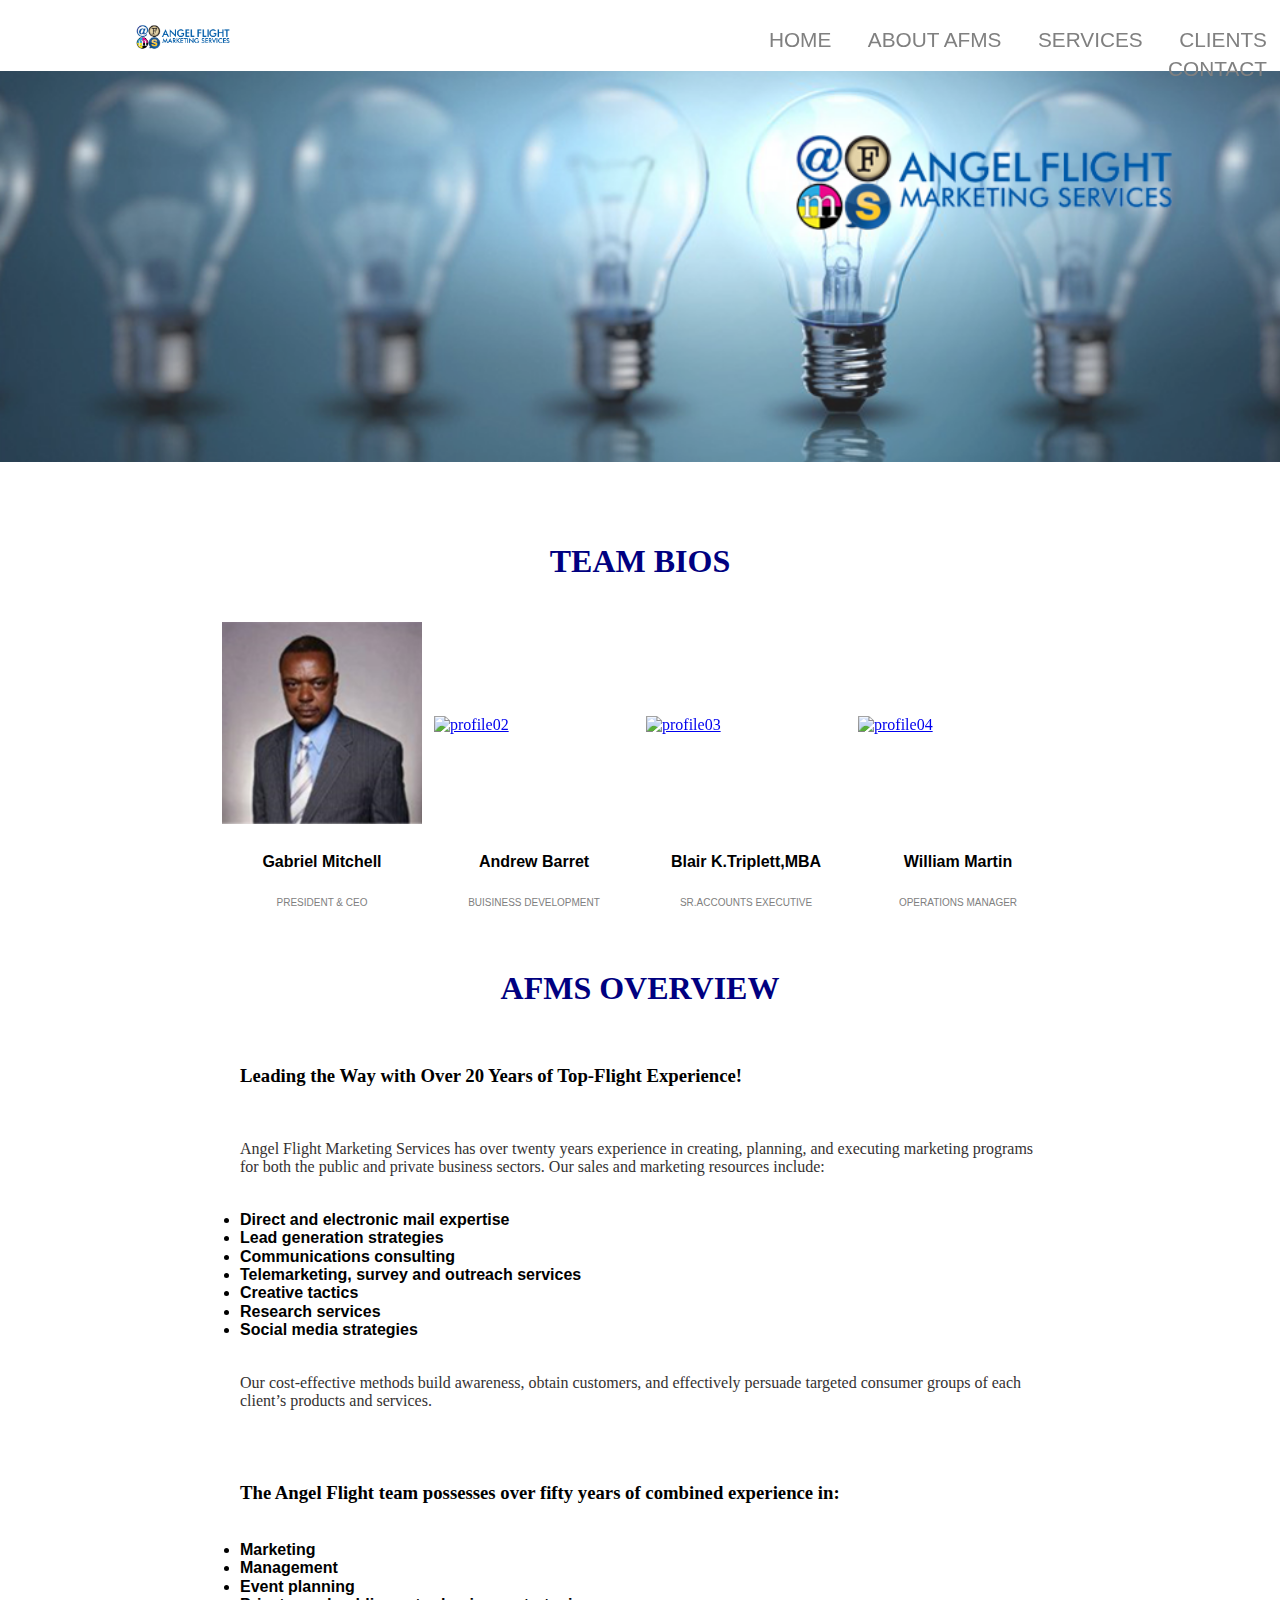
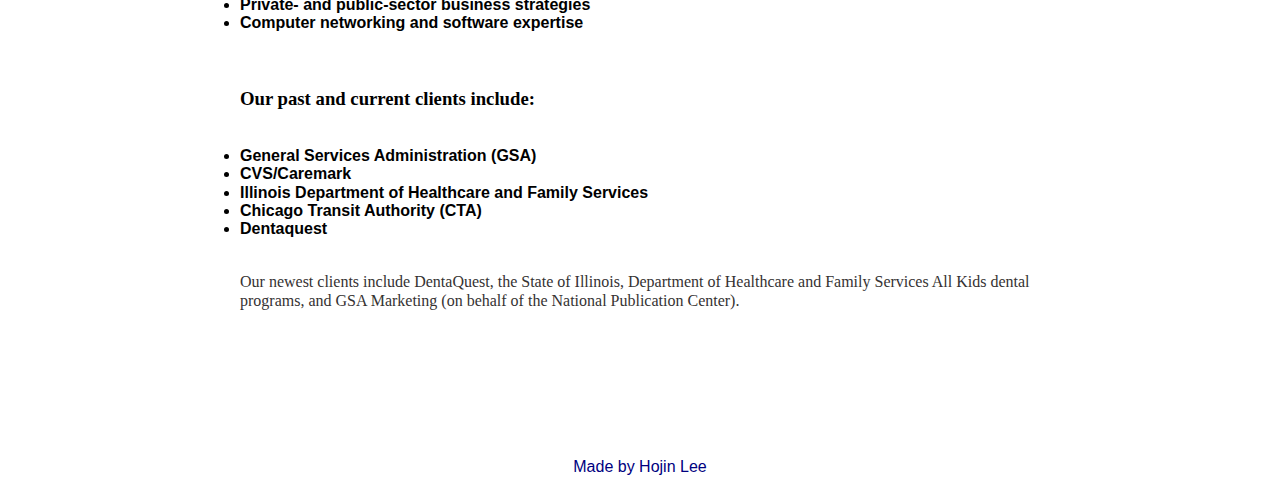
==== aboutafms.html @ d44cc11c "Update aboutafms.html" ====
<!DOCTYPE html>
<html lang="en" dir="ltr">
  <head>
    <meta charset="utf-8">
    <link rel="stylesheet" href="style/style.css">
    <link rel="stylesheet" href="style/normalize.css">
    <title>Angel Flight Marketing Services</title>
  </head>
  <body>
    <nav>
      <ul>
        <li><a href="index.html"><img src="image/AFMS_Final_Line_RGB.jpg" alt="company logo" class="logo"></a></li>
        <li class="nav-item"><a href="index.html">HOME</a></li>
        <li class="nav-item"><a href="aboutafms.html">ABOUT AFMS</a></li>
        <li class="nav-item"><a href="services.html">SERVICES</a></li>
        <li class="nav-item"><a href="clients.html">CLIENTS</a></li>
        <li class="nav-item"><a href="contact.html">CONTACT</a></li>
      </ul>
    </nav>
    <div class="contents"><br><br>
      <img src="image/banner1.png" alt="banner1" class="banner1"><br><br><br><br>
      <h1>TEAM BIOS</h1><br>
      <table>
        <tr>
          <td>
            <a href="#">
              <div class="screen">
                <div class="top">
                  Gabriel Mitchell
                </div>
                <div class="bottom">
                  GMITCHELL@ANGELFLY.COM
                </div>
                <img src="image/profile01.png" alt="profile01">
              </div>
            </a>
          </td>
          <td>
            <a href="#">
              <div class="screen">
                <div class="top">
                  Andrew Barret
                </div>
                <div class="bottom">
                  THEDREW.ANGELFLY.COM
                </div>
                <img src="image/profile02.png" alt="profile02">
              </div>
            </a>
          </td>
          <td>
            <a href="#">
              <div class="screen">
                <div class="top">
                  Blair K.Triplett,MBA
                </div>
                <div class="bottom">
                  BKTRIP@ANGELFLY.COM
                </div>
                <img src="image/profile03.png" alt="profile03">
              </div>
            </a>
          </td>
          <td>
            <a href="#">
              <div class="screen">
                <div class="top">
                  William Martin
                </div>
                <div class="bottom">
                  WMARTIN@ANGELFLY.COM
                </div>
                <img src="image/profile04.jpg" alt="profile04">
              </div>
            </a>
          </td>
        </tr>
        <tr class="name">
          <td><h4>Gabriel Mitchell</h4></td>
          <td><h4>Andrew Barret</h4></td>
          <td><h4>Blair K.Triplett,MBA</h4></td>
          <td><h4>William Martin</h4></td>
        </tr>
        <tr class="part">
          <td>PRESIDENT & CEO</td>
          <td>BUISINESS DEVELOPMENT</td>
          <td>SR.ACCOUNTS EXECUTIVE</td>
          <td>OPERATIONS MANAGER</td>
        </tr>
      </table>
    </div>
    <div class="aboutafmstext">
      <br><br>
      <h1>AFMS OVERVIEW</h1>
      <br>
      <h3>Leading the Way with Over 20 Years of Top-Flight Experience!</h3><br>
      <p>Angel Flight Marketing Services has over twenty years experience in creating, planning, and executing marketing programs for both the public and private business sectors. Our sales and marketing resources include:</p><br>
      <ul>
        <li>Direct and electronic mail expertise</li>
        <li>Lead generation strategies</li>
        <li>Communications consulting</li>
        <li>Telemarketing, survey and outreach services</li>
        <li>Creative tactics</li>
        <li>Research services</li>
        <li>Social media strategies</li>
      </ul>
      <br>
      <p>Our cost-effective methods build awareness, obtain customers, and effectively persuade targeted consumer groups of each client’s products and services.</p><br><br>
      <h3>The Angel Flight team possesses over fifty years of combined experience in:</h3><br>
      <ul>
        <li>Marketing</li>
        <li>Management</li>
        <li>Event planning</li>
        <li>Private- and public-sector business strategies</li>
        <li>Computer networking and software expertise</li>
      </ul>
      <br><br>
      <h3>Our past and current clients include:</h3><br>
      <ul>
        <li>General Services Administration (GSA)</li>
        <li>CVS/Caremark</li>
        <li>Illinois Department of Healthcare and Family Services</li>
        <li>Chicago Transit Authority (CTA)</li>
        <li>Dentaquest</li>
      </ul>
      <br>
      <p>Our newest clients include DentaQuest, the State of Illinois, Department of Healthcare and Family Services All Kids dental programs, and GSA Marketing (on behalf of the National Publication Center).</p>
      <br><br><br><br><br><br><br>
    </div>
    <footer>
      Made by Hojin Lee
    </footer>
  </body>
</html>
---- style/style.css ----
body{
  background-color: white;
}
.screen{
  position: relative;
  overflow: hidden;
}
.top{
  position: absolute;
  bottom: 150%;
  color: #fff;
  font-size: 20px;
  font-weight: 900;
  z-index: 2;
  transition: all .35s;
}
.bottom{
  position: absolute;
  top: 150%;
  color: #fff;
  font-size: 10px;
  z-index: 2;
  transition: all .35s;
}
.link{
  position: absolute;
  left: 100px;
  top: 580px;
  z-index: 2;
  color: white;
  padding: 10px 60px;
}
a:hover .top{
  bottom: 52%;
}
a:hover .bottom{
  top: 52%;
}
a .screen::after{
  content:'';
  display: block;
  position: absolute;
  top: 0;
  left: 0;
  width: 100%;
  height: 100%;
  background: rgba(0,0,0,.5);
  z-index: 1;
  opacity: 0;
  transition: all .35s;
}
.banner1 {
  width: 1350px;
}
a:hover .screen::after{
  opacity: 1;
}
.name{
  font-family: 'Nanum Gothic',helvetica, sans-serif;
  text-align: center;
}
.part{
  font-family: 'Nanum Gothic',helvetica, sans-serif;
  text-align: center;
  font-size: 10px;
  color: gray;
}
td{
  width: 200px;
}
.contents{
  margin-top: 20px;
}
header{
  margin-top: 50px;
}
table{
  margin: auto auto;
}
nav li{
  list-style: none;
}
h1{
  text-align: center;
  color: navy;
}

nav{
  border: solid white;
  width: 100%;
  text-align: center;
  font-family: 'Nanum Gothic',helvetica, sans-serif;
  background-color: white;
  padding-bottom: 0;
  text-align: right;
  margin: 0;
  position: fixed;

  padding: 0;
  height: 45px;
}

nav li {
  display: inline;
  font-size: 130%;
  vertical-align: middle;
}
nav li a{
  color: gray;
  padding: 0px 16px;
  text-decoration: none;
}
ul{
  padding-left: 0;
  margin: 0;
}
img.logo{
  width: 100px;
  padding-left: 0;
  padding-right: 500px;
}
.TEST{
  position: absolute;
  left: 549px;
  top: 480px;
  z-index: 2;
  color: white;
  padding: 10px 60px;
  border: solid white;
  text-decoration: none;
  font-weight: bold;
}
.contact{
  width: 100%;
}
.servicespic{
  width: 320px;
  height: 420px;
}
footer{
  text-align: center;
  border: solid white;
  color: navy;
  font-family: 'Nanum Gothic',helvetica, sans-serif;
}
.imag{
  height: 570px;
}
.aboutafmstext{
  width: 800px;
  margin: auto auto;
}
.aboutafmstext li{
  font-weight: bold;
  font-family: 'Nanum Gothic',helvetica, sans-serif;
}
.aboutafmstext p{
  color: #353232;
}
table img{
  width: 200px;
}
td{
  padding-left: 5px;
  padding-right: 5px;
}
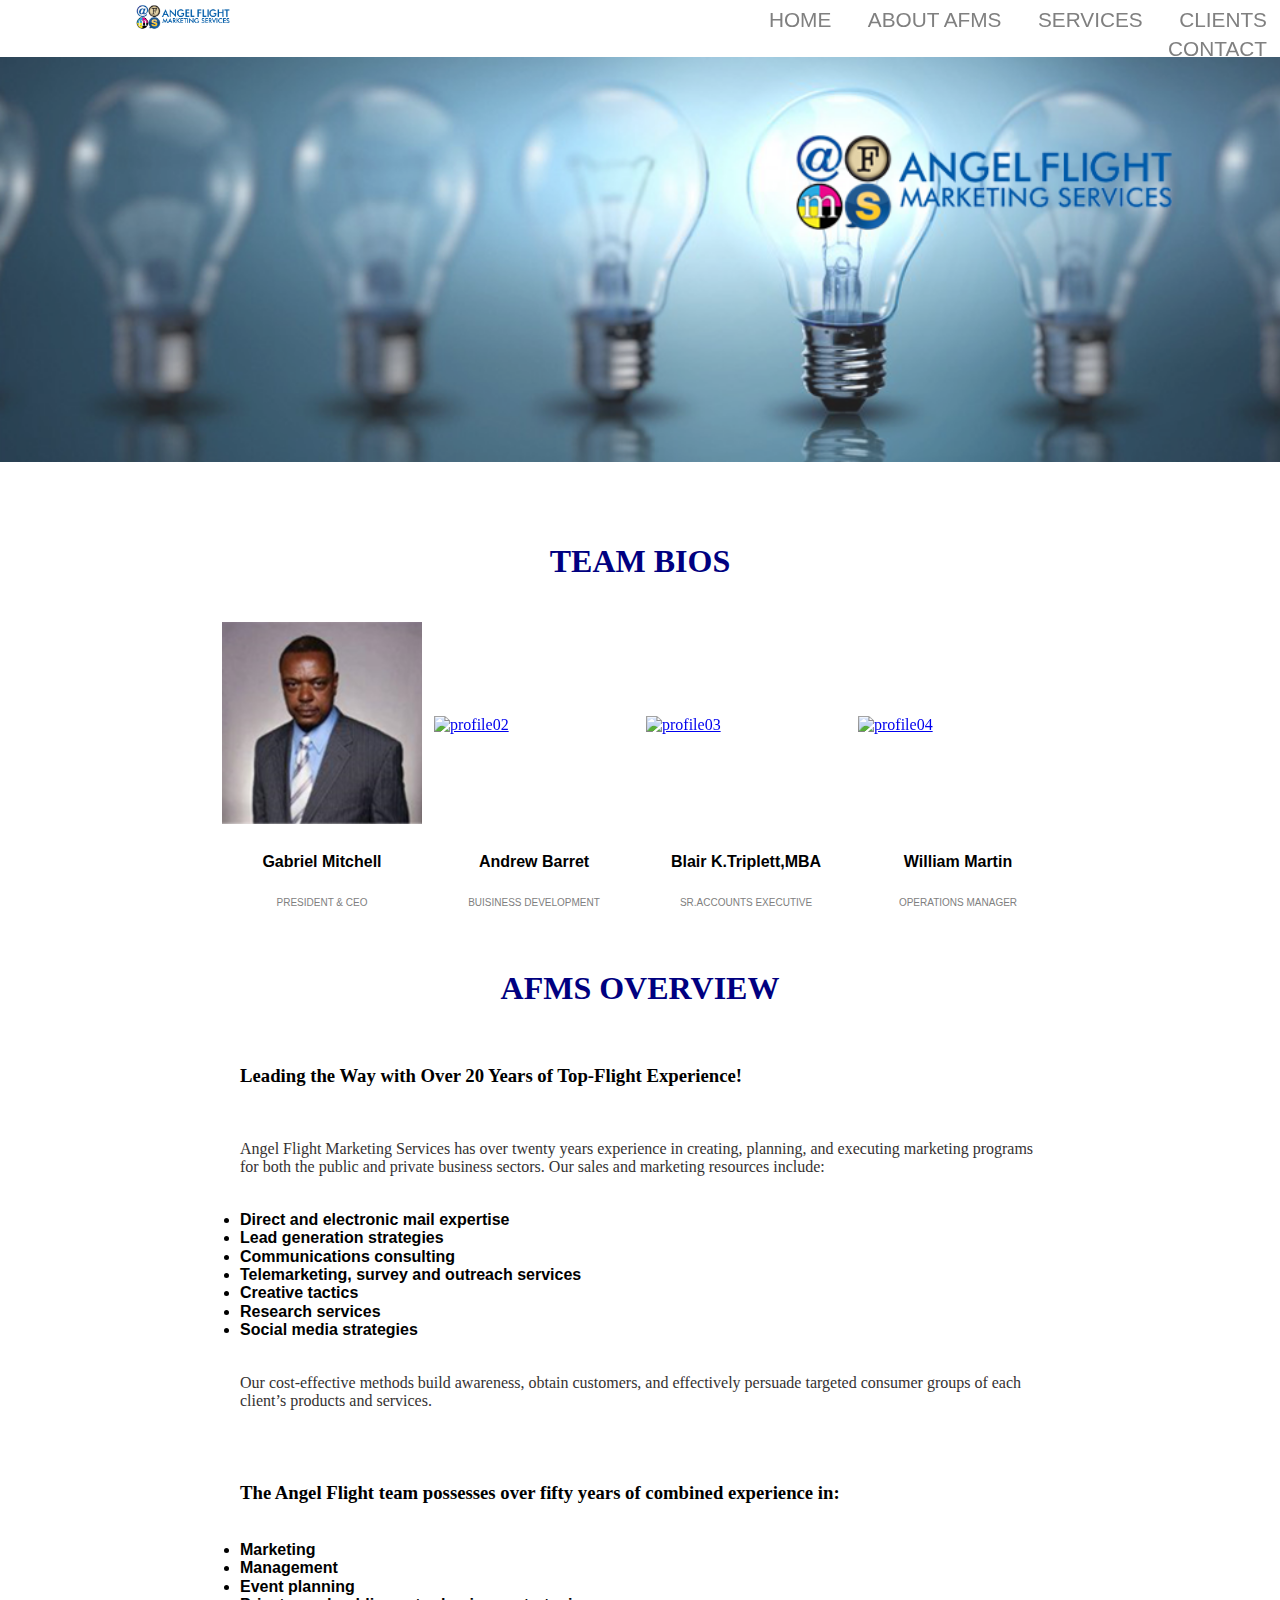
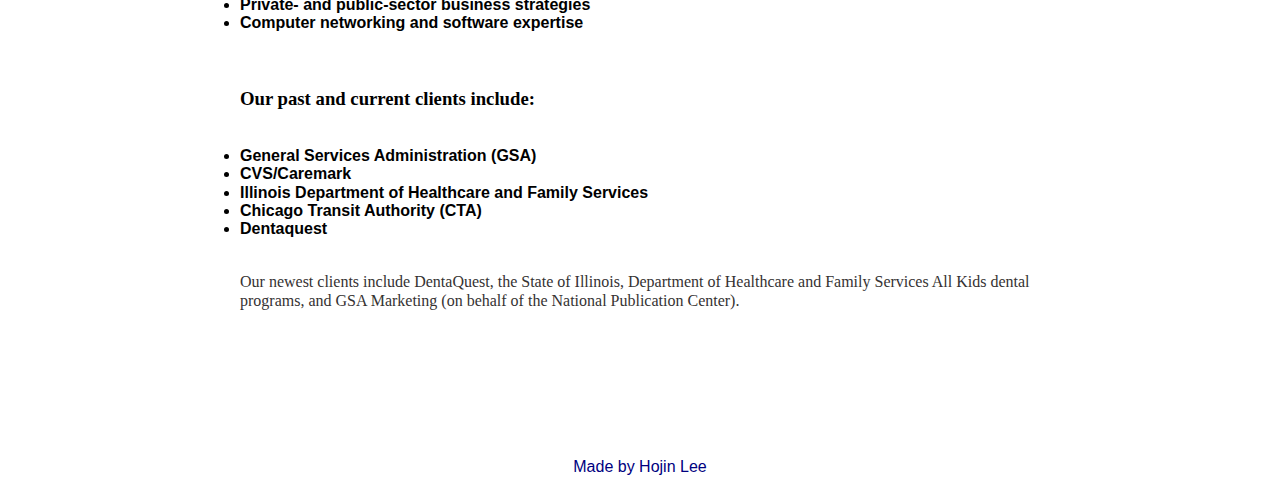
==== commit 81e3d3e7: "Update aboutafms.html" ====
--- a/aboutafms.html
+++ b/aboutafms.html
@@ -2,7 +2,7 @@
 <html lang="en" dir="ltr">
   <head>
     <meta charset="utf-8">
-    <link rel="stylesheet" href="style/style.css">
+    <link rel="stylesheet" href="style/style2.css">
     <link rel="stylesheet" href="style/normalize.css">
     <title>Angel Flight Marketing Services</title>
   </head>
--- a/style/style2.css
+++ b/style/style2.css
@@ -0,0 +1,164 @@
+body{
+  background-color: white;
+}
+.screen{
+  position: relative;
+  overflow: hidden;
+}
+.top{
+  position: absolute;
+  bottom: 150%;
+  color: #fff;
+  font-size: 20px;
+  font-weight: 900;
+  z-index: 2;
+  transition: all .35s;
+}
+.bottom{
+  position: absolute;
+  top: 150%;
+  color: #fff;
+  font-size: 10px;
+  z-index: 2;
+  transition: all .35s;
+}
+.link{
+  position: absolute;
+  left: 100px;
+  top: 580px;
+  z-index: 2;
+  color: white;
+  padding: 10px 60px;
+}
+a:hover .top{
+  bottom: 52%;
+}
+a:hover .bottom{
+  top: 52%;
+}
+a .screen::after{
+  content:'';
+  display: block;
+  position: absolute;
+  top: 0;
+  left: 0;
+  width: 100%;
+  height: 100%;
+  background: rgba(0,0,0,.5);
+  z-index: 1;
+  opacity: 0;
+  transition: all .35s;
+}
+.banner1 {
+  width: 1350px;
+}
+a:hover .screen::after{
+  opacity: 1;
+}
+.name{
+  font-family: 'Nanum Gothic',helvetica, sans-serif;
+  text-align: center;
+}
+.part{
+  font-family: 'Nanum Gothic',helvetica, sans-serif;
+  text-align: center;
+  font-size: 10px;
+  color: gray;
+}
+td{
+  width: 200px;
+}
+.contents{
+  margin-top: 20px;
+}
+header{
+  margin-top: 50px;
+}
+table{
+  margin: auto auto;
+}
+
+h1{
+  text-align: center;
+  color: navy;
+}
+
+nav{
+  border: solid white;
+  width: 100%;
+  text-align: center;
+  font-family: 'Nanum Gothic',helvetica, sans-serif;
+  background-color: white;
+  padding-bottom: 0;
+  text-align: right;
+  margin: 0;
+  position: fixed; top: 0;
+  padding: 0;
+  height: 45px;
+}
+
+nav li {
+  list-style: none;
+  display: inline;
+  font-size: 130%;
+  vertical-align: middle;
+}
+nav li a{
+  color: gray;
+  padding: 0px 16px;
+  text-decoration: none;
+}
+ul{
+  padding-left: 0;
+  margin: 0;
+}
+img.logo{
+  width: 100px;
+  padding-left: 0;
+  padding-right: 500px;
+}
+.TEST{
+  position: absolute;
+  left: 549px;
+  top: 480px;
+  z-index: 2;
+  color: white;
+  padding: 10px 60px;
+  border: solid white;
+  text-decoration: none;
+  font-weight: bold;
+}
+.contact{
+  width: 100%;
+}
+.servicespic{
+  width: 320px;
+  height: 420px;
+}
+footer{
+  text-align: center;
+  border: solid white;
+  color: navy;
+  font-family: 'Nanum Gothic',helvetica, sans-serif;
+}
+.imag{
+  height: 570px;
+}
+.aboutafmstext{
+  width: 800px;
+  margin: auto auto;
+}
+.aboutafmstext li{
+  font-weight: bold;
+  font-family: 'Nanum Gothic',helvetica, sans-serif;
+}
+.aboutafmstext p{
+  color: #353232;
+}
+table img{
+  width: 200px;
+}
+td{
+  padding-left: 5px;
+  padding-right: 5px;
+}
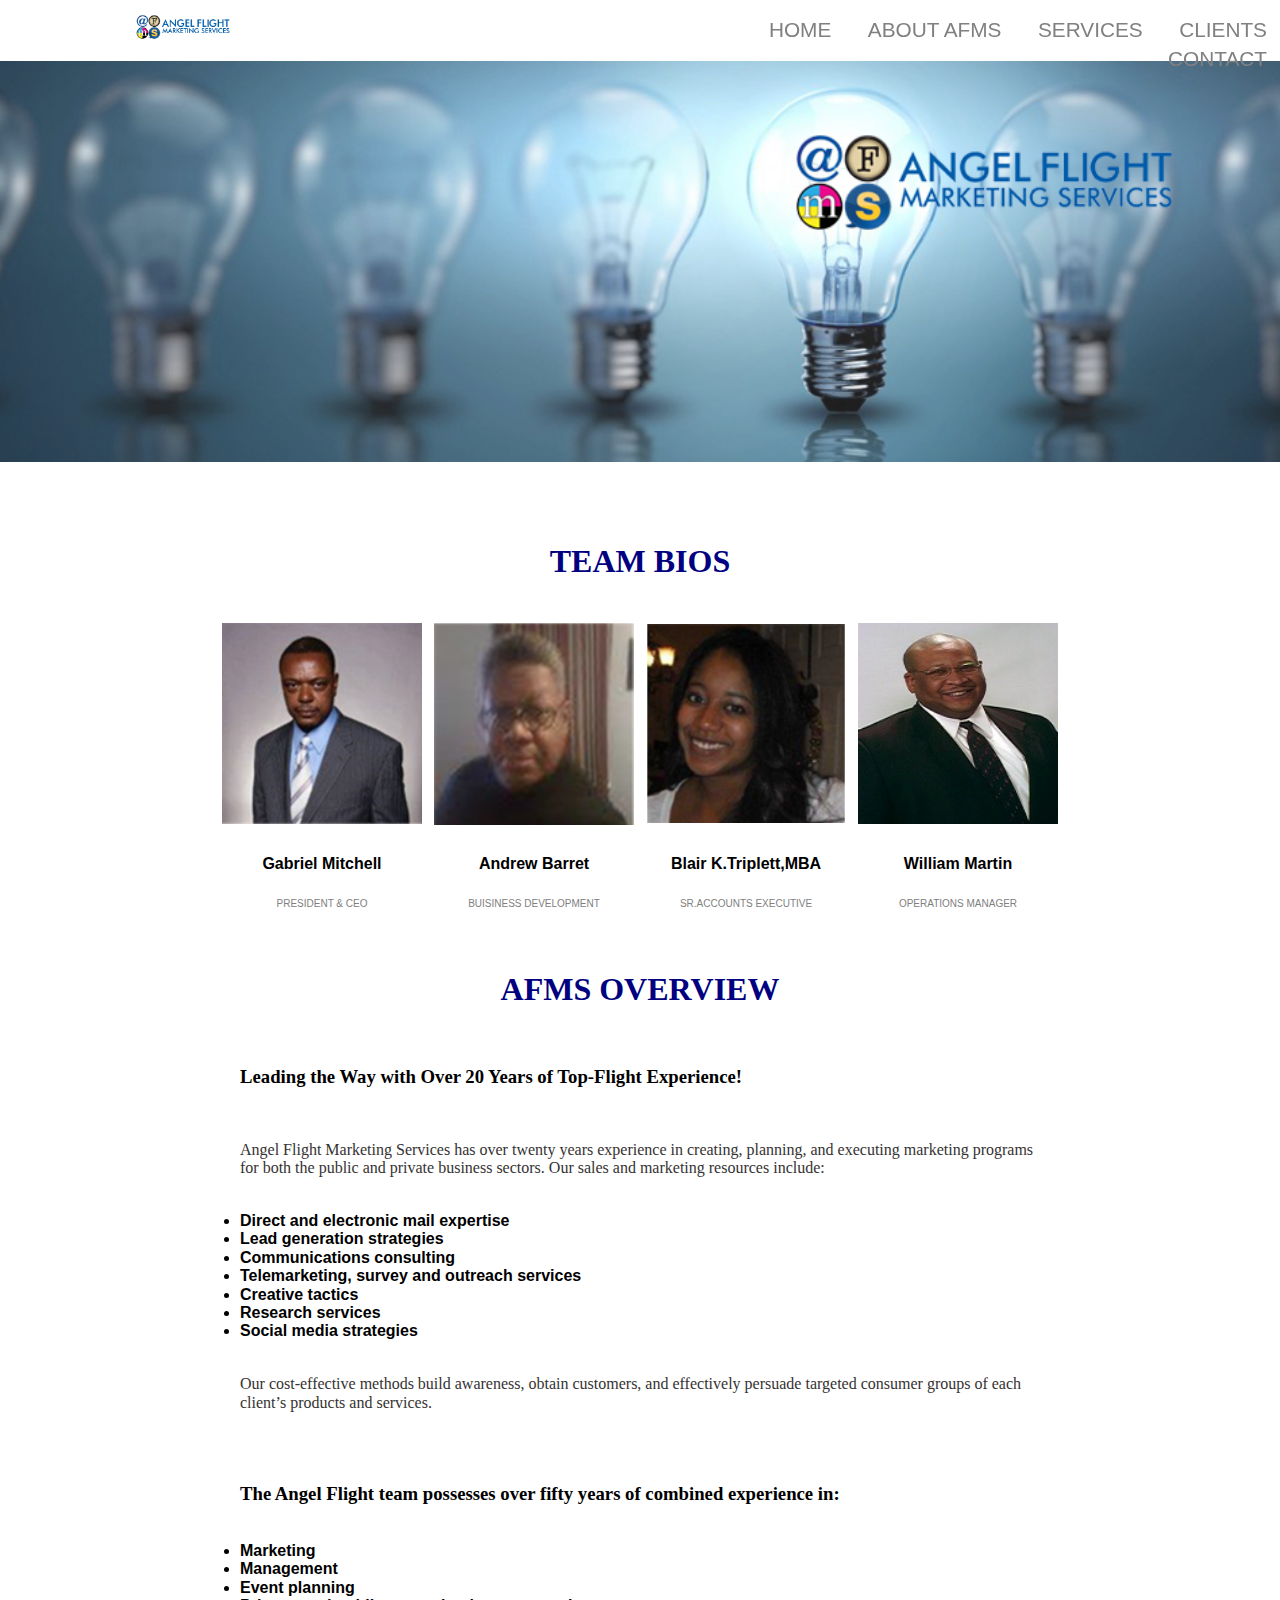
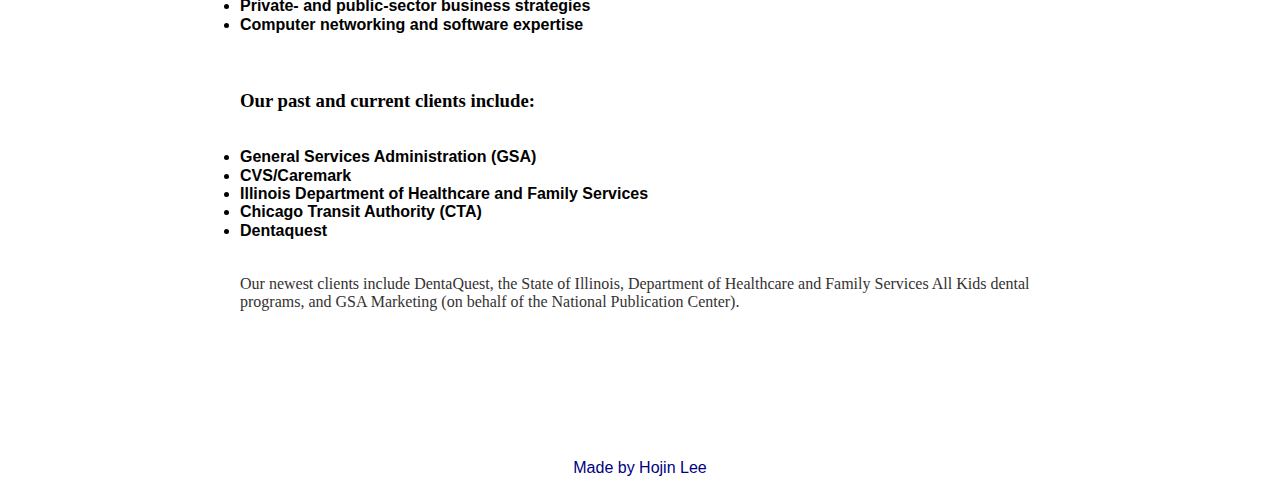
==== commit d7df2385: "Update aboutafms.html" ====
--- a/aboutafms.html
+++ b/aboutafms.html
@@ -44,7 +44,7 @@
                 <div class="bottom">
                   THEDREW.ANGELFLY.COM
                 </div>
-                <img src="image/profile02.png" alt="profile02">
+                <img src="image/profile02.PNG" alt="profile02">
               </div>
             </a>
           </td>
@@ -57,7 +57,7 @@
                 <div class="bottom">
                   BKTRIP@ANGELFLY.COM
                 </div>
-                <img src="image/profile03.png" alt="profile03">
+                <img src="image/profile03.PNG" alt="profile03">
               </div>
             </a>
           </td>
@@ -70,7 +70,7 @@
                 <div class="bottom">
                   WMARTIN@ANGELFLY.COM
                 </div>
-                <img src="image/profile04.jpg" alt="profile04">
+                <img src="image/profile04.JPG" alt="profile04">
               </div>
             </a>
           </td>
--- a/style/style2.css
+++ b/style/style2.css
@@ -93,7 +93,7 @@
   text-align: right;
   margin: 0;
   position: fixed; top: 0;
-  padding: 0;
+  padding-top: 10px;
   height: 45px;
 }
 
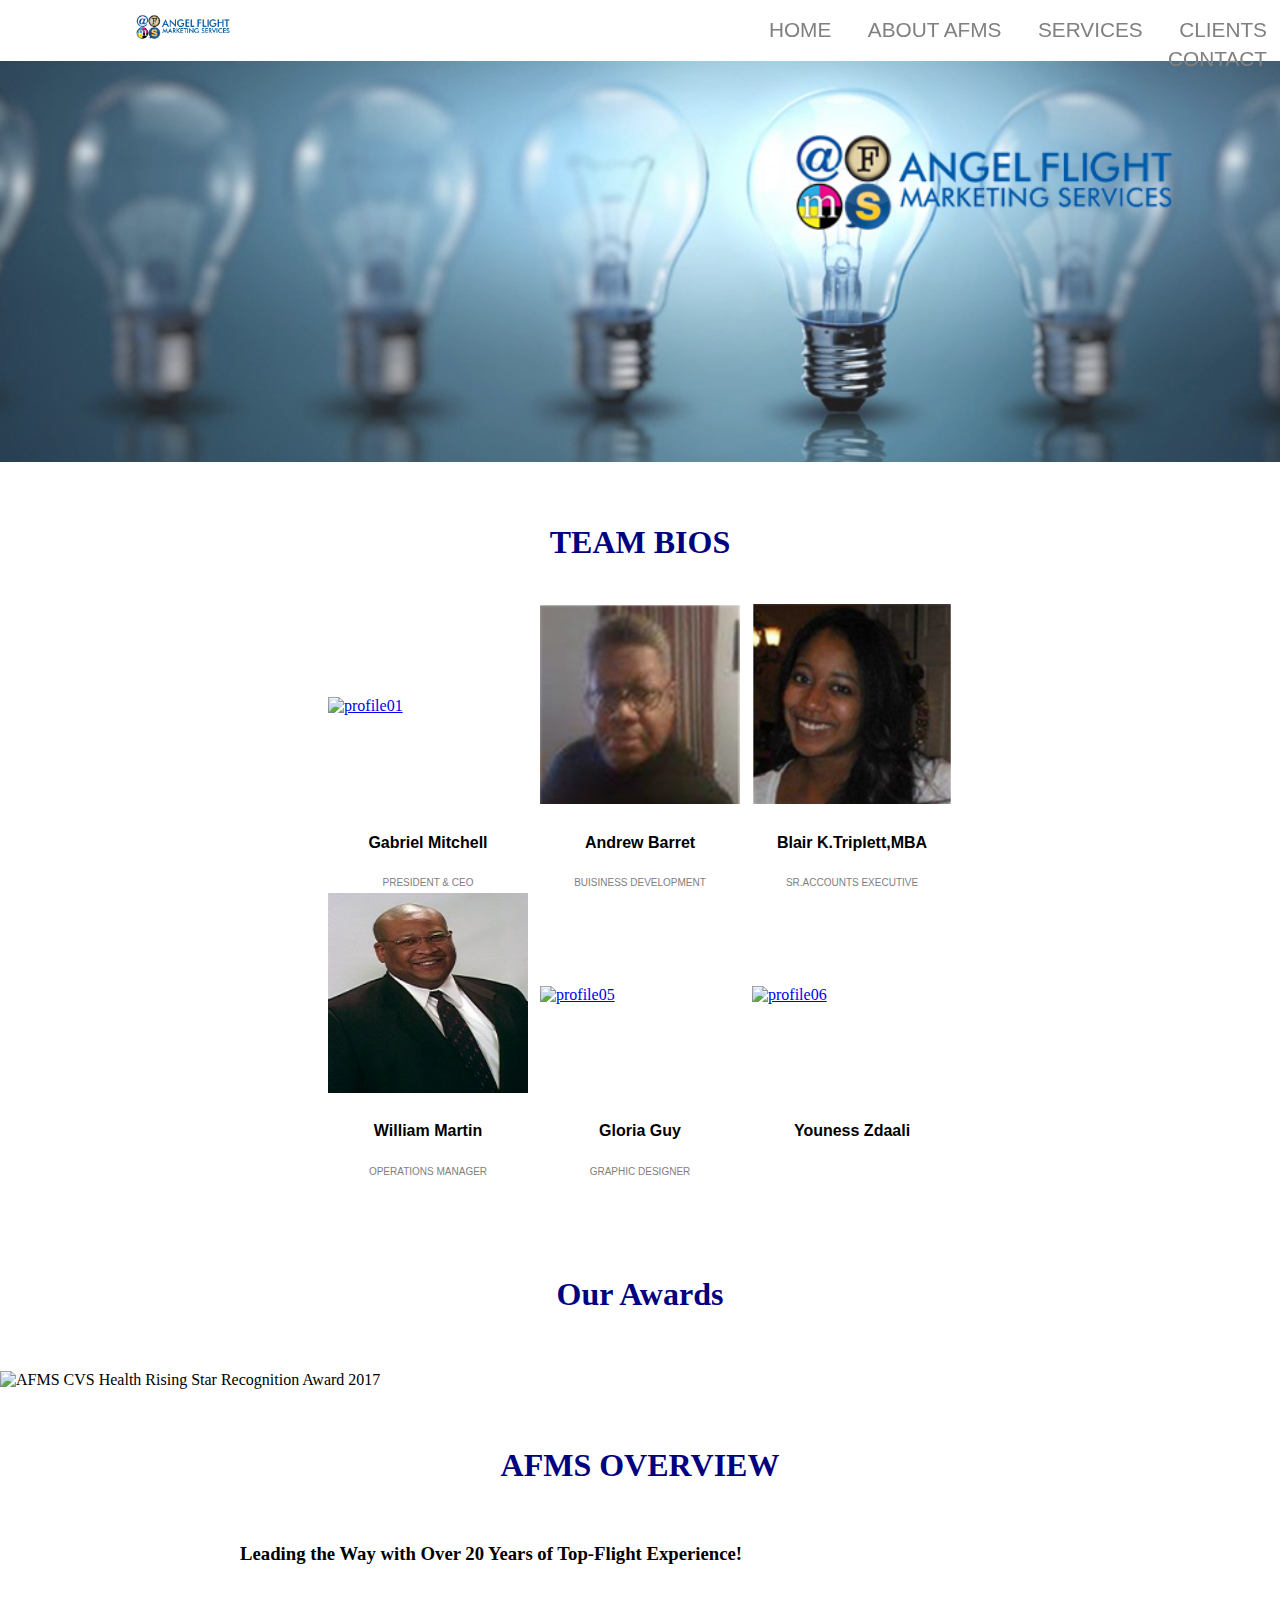
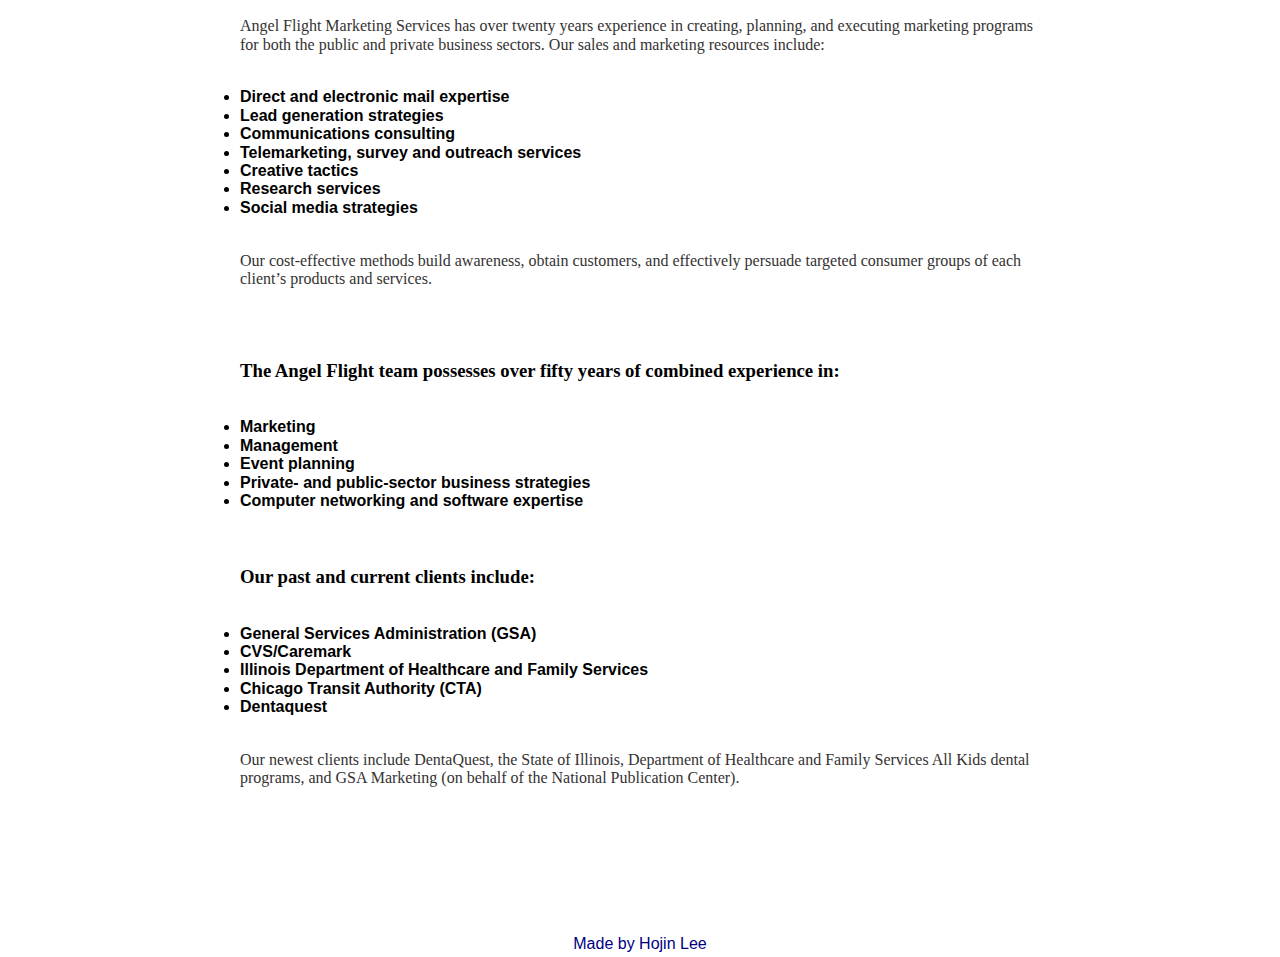
==== commit 017a7372: "Update aboutafms.html" ====
--- a/aboutafms.html
+++ b/aboutafms.html
@@ -18,7 +18,7 @@
       </ul>
     </nav>
     <div class="contents"><br><br>
-      <img src="image/banner1.png" alt="banner1" class="banner1"><br><br><br><br>
+      <img src="image/banner1.png" alt="banner1" class="banner1"><br><br><br>
       <h1>TEAM BIOS</h1><br>
       <table>
         <tr>
@@ -31,7 +31,7 @@
                 <div class="bottom">
                   GMITCHELL@ANGELFLY.COM
                 </div>
-                <img src="image/profile01.png" alt="profile01">
+                <img src="image/profile01.jpg" alt="profile01">
               </div>
             </a>
           </td>
@@ -61,6 +61,18 @@
               </div>
             </a>
           </td>
+        </tr>
+        <tr class="name">
+          <td><h4>Gabriel Mitchell</h4></td>
+          <td><h4>Andrew Barret</h4></td>
+          <td><h4>Blair K.Triplett,MBA</h4></td>
+        </tr>
+        <tr class="part">
+          <td>PRESIDENT & CEO</td>
+          <td>BUISINESS DEVELOPMENT</td>
+          <td>SR.ACCOUNTS EXECUTIVE</td>
+        </tr>
+        <tr>
           <td>
             <a href="#">
               <div class="screen">
@@ -74,20 +86,50 @@
               </div>
             </a>
           </td>
+          <td>
+            <a href="#">
+              <div class="screen">
+                <div class="top">
+                  Gloria Guy
+                </div>
+                <div class="bottom">
+                  EMAIL@ANGELFLY.COM
+                </div>
+                <img src="image/profile05.JPG" alt="profile05">
+              </div>
+            </a>
+          </td>
+          <td>
+            <a href="#">
+              <div class="screen">
+                <div class="top">
+                  Youness Zdaali
+                </div>
+                <div class="bottom">
+                  EMAIL@ANGELFLY.COM
+                </div>
+                <img src="image/profile06.JPG" alt="profile06">
+              </div>
+            </a>
+          </td>
         </tr>
         <tr class="name">
-          <td><h4>Gabriel Mitchell</h4></td>
-          <td><h4>Andrew Barret</h4></td>
-          <td><h4>Blair K.Triplett,MBA</h4></td>
           <td><h4>William Martin</h4></td>
+          <td><h4>Gloria Guy</h4></td>
+          <td><h4>Youness Zdaali</h4></td>
         </tr>
         <tr class="part">
-          <td>PRESIDENT & CEO</td>
-          <td>BUISINESS DEVELOPMENT</td>
-          <td>SR.ACCOUNTS EXECUTIVE</td>
           <td>OPERATIONS MANAGER</td>
+          <td>GRAPHIC DESIGNER</td>
+          <td> </td>
         </tr>
       </table>
+    </div>
+    <div class="aboutafmsaward">
+      <br><br><br><br>
+      <h1>Our Awards</h1>
+      <br><br>
+      <img src="image/AFMS CVS Health Rising Star  Recognition Award 2017.jpg" alt="AFMS CVS Health Rising Star  Recognition Award 2017" class="award">
     </div>
     <div class="aboutafmstext">
       <br><br>
--- a/style/style2.css
+++ b/style/style2.css
@@ -95,6 +95,7 @@
   position: fixed; top: 0;
   padding-top: 10px;
   height: 45px;
+  z-index: 10;
 }
 
 nav li {
@@ -157,8 +158,20 @@
 }
 table img{
   width: 200px;
+  height: 200px;
 }
 td{
   padding-left: 5px;
   padding-right: 5px;
 }
+.TEST2{
+  position: absolute;
+  left:1000px;
+  top: 40px;
+  z-index: 2;
+  color: black;
+  padding: 10px 60px;
+  border: solid black;
+  text-decoration: none;
+  font-weight: bold;
+}
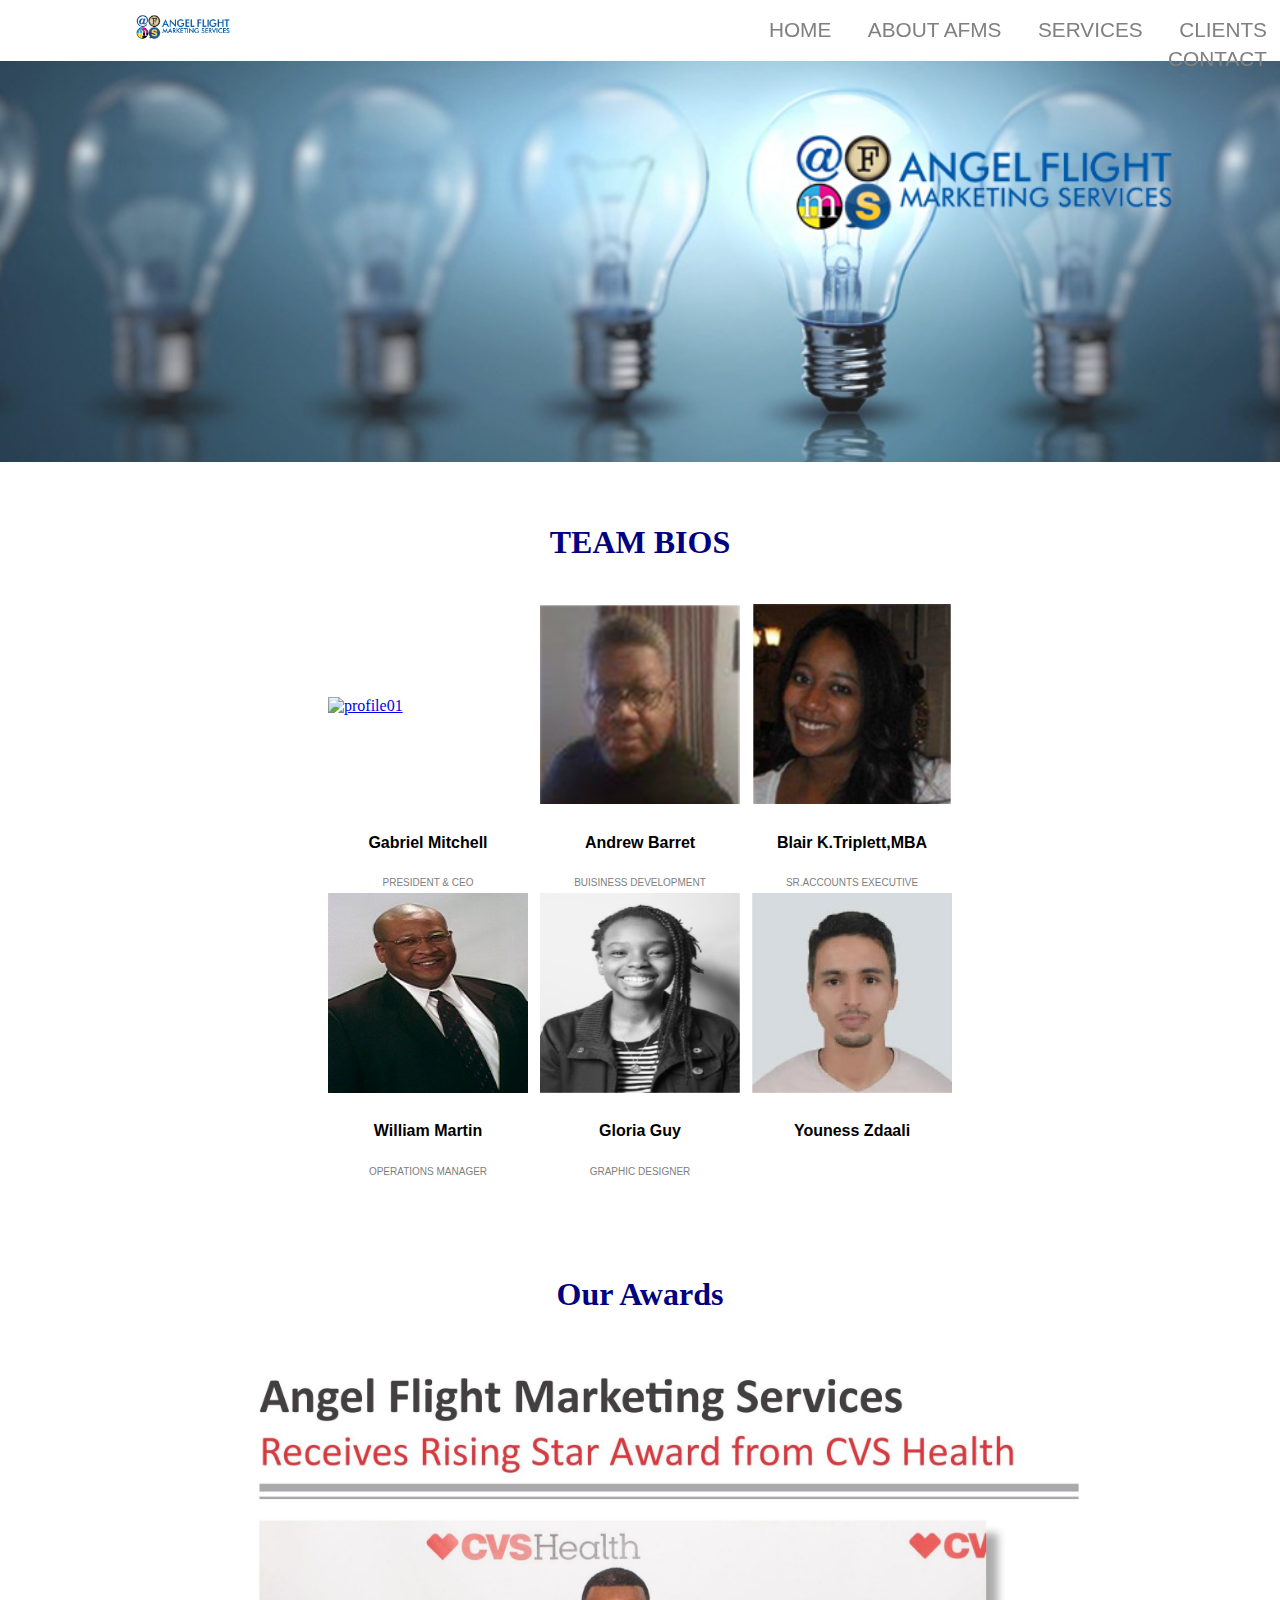
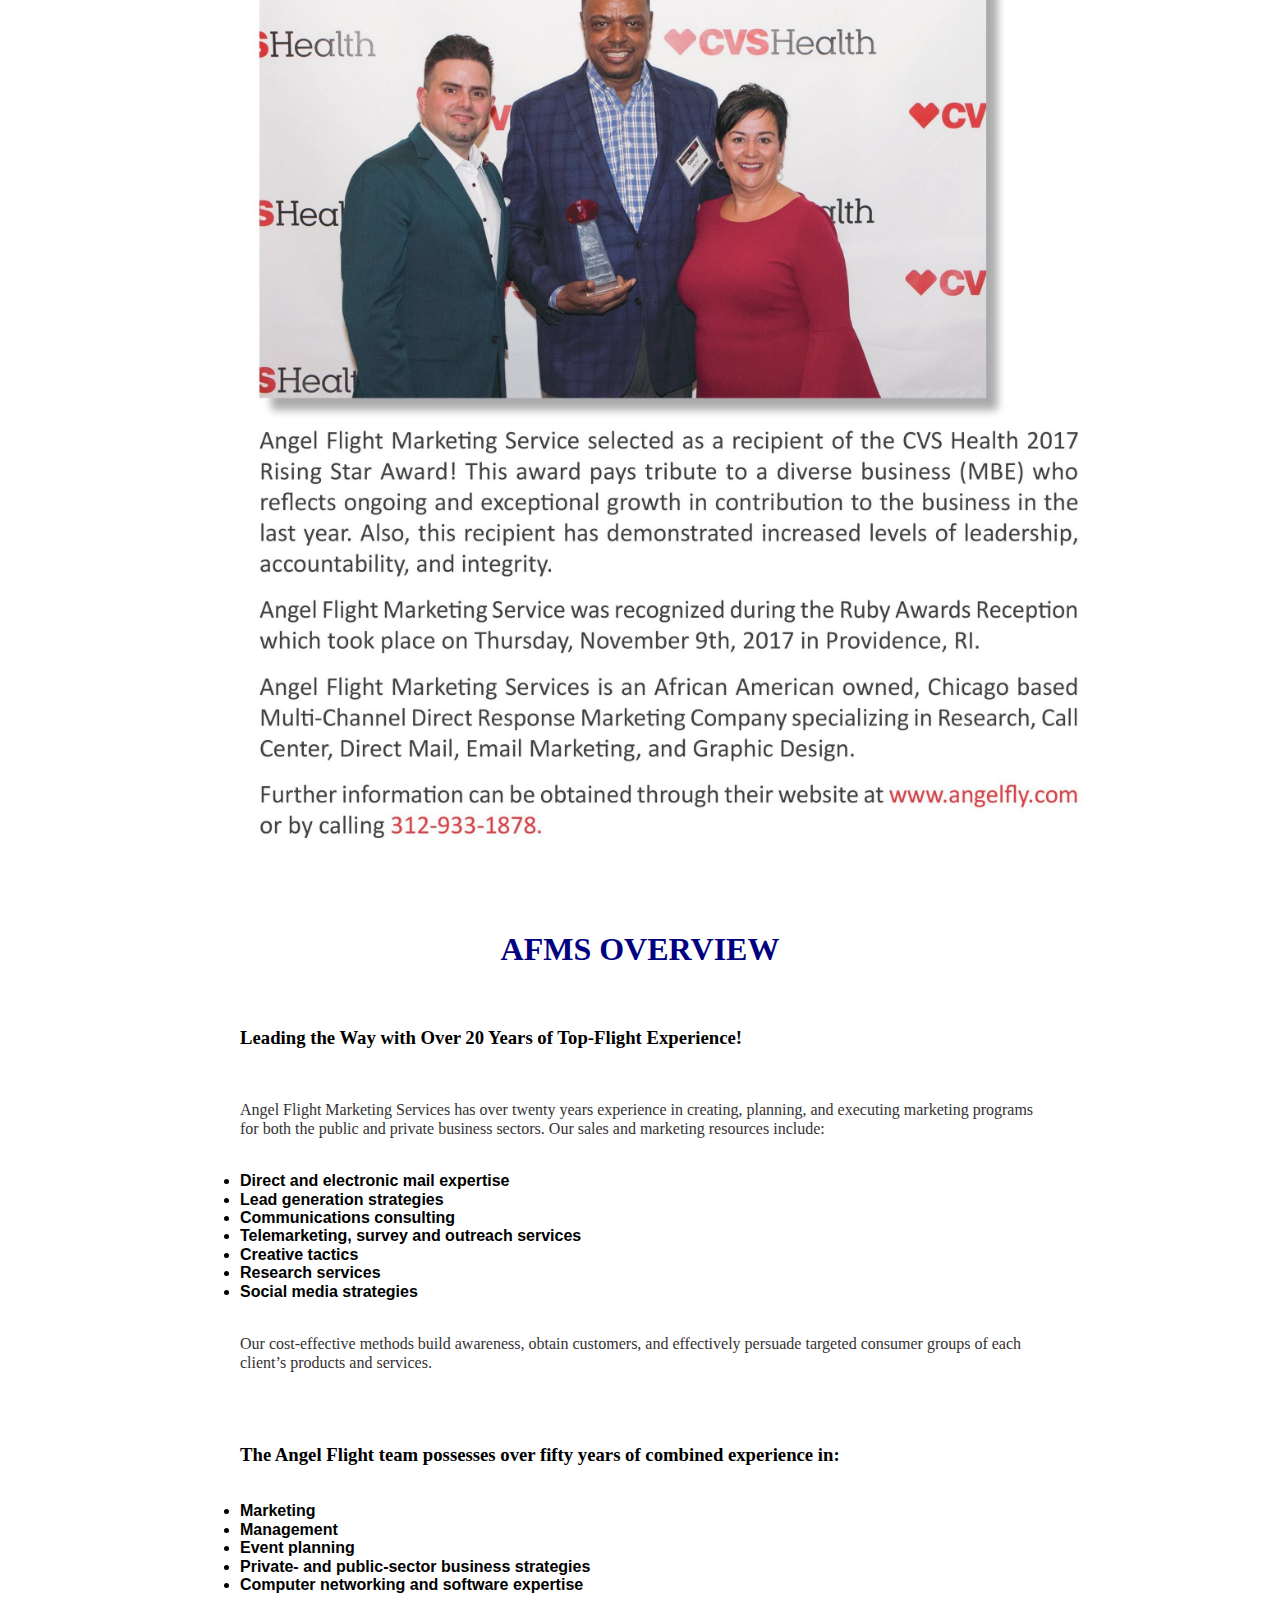
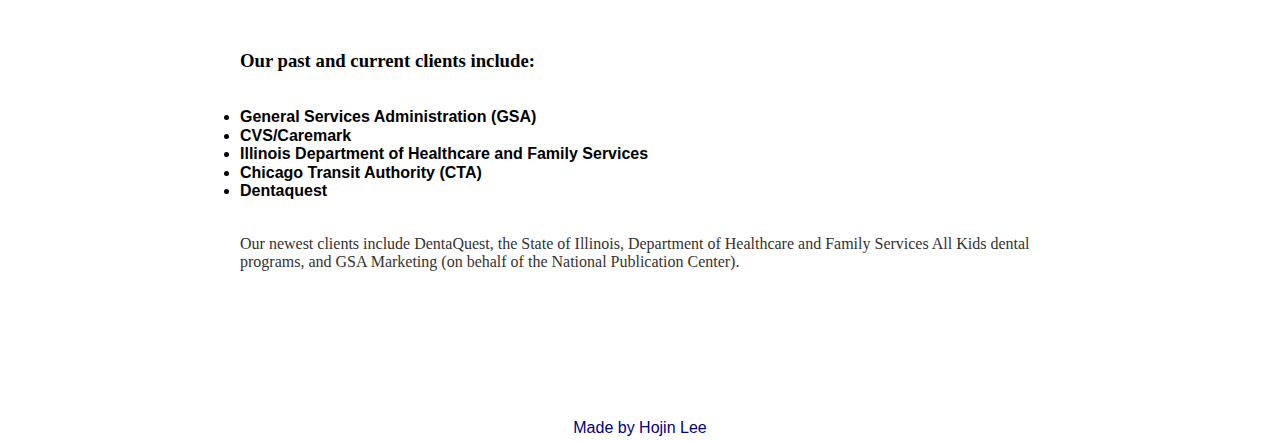
==== commit b58877c7: "Update aboutafms.html" ====
--- a/aboutafms.html
+++ b/aboutafms.html
@@ -95,7 +95,7 @@
                 <div class="bottom">
                   EMAIL@ANGELFLY.COM
                 </div>
-                <img src="image/profile05.JPG" alt="profile05">
+                <img src="image/profile05.jpg" alt="profile05">
               </div>
             </a>
           </td>
@@ -108,7 +108,7 @@
                 <div class="bottom">
                   EMAIL@ANGELFLY.COM
                 </div>
-                <img src="image/profile06.JPG" alt="profile06">
+                <img src="image/profile06.jpg" alt="profile06">
               </div>
             </a>
           </td>
--- a/style/style2.css
+++ b/style/style2.css
@@ -166,12 +166,24 @@
 }
 .TEST2{
   position: absolute;
-  left:1000px;
+  left:1200px;
   top: 40px;
   z-index: 2;
   color: black;
-  padding: 10px 60px;
+  padding: 10px 40px;
   border: solid black;
   text-decoration: none;
   font-weight: bold;
 }
+.award{
+  width: 900px;
+  margin-left: 220px;
+}
+.client img{
+  width: 400px;
+  height: 400px;
+}
+.newpage{
+  margin-top: 30px;
+  margin-left: 20px;
+}
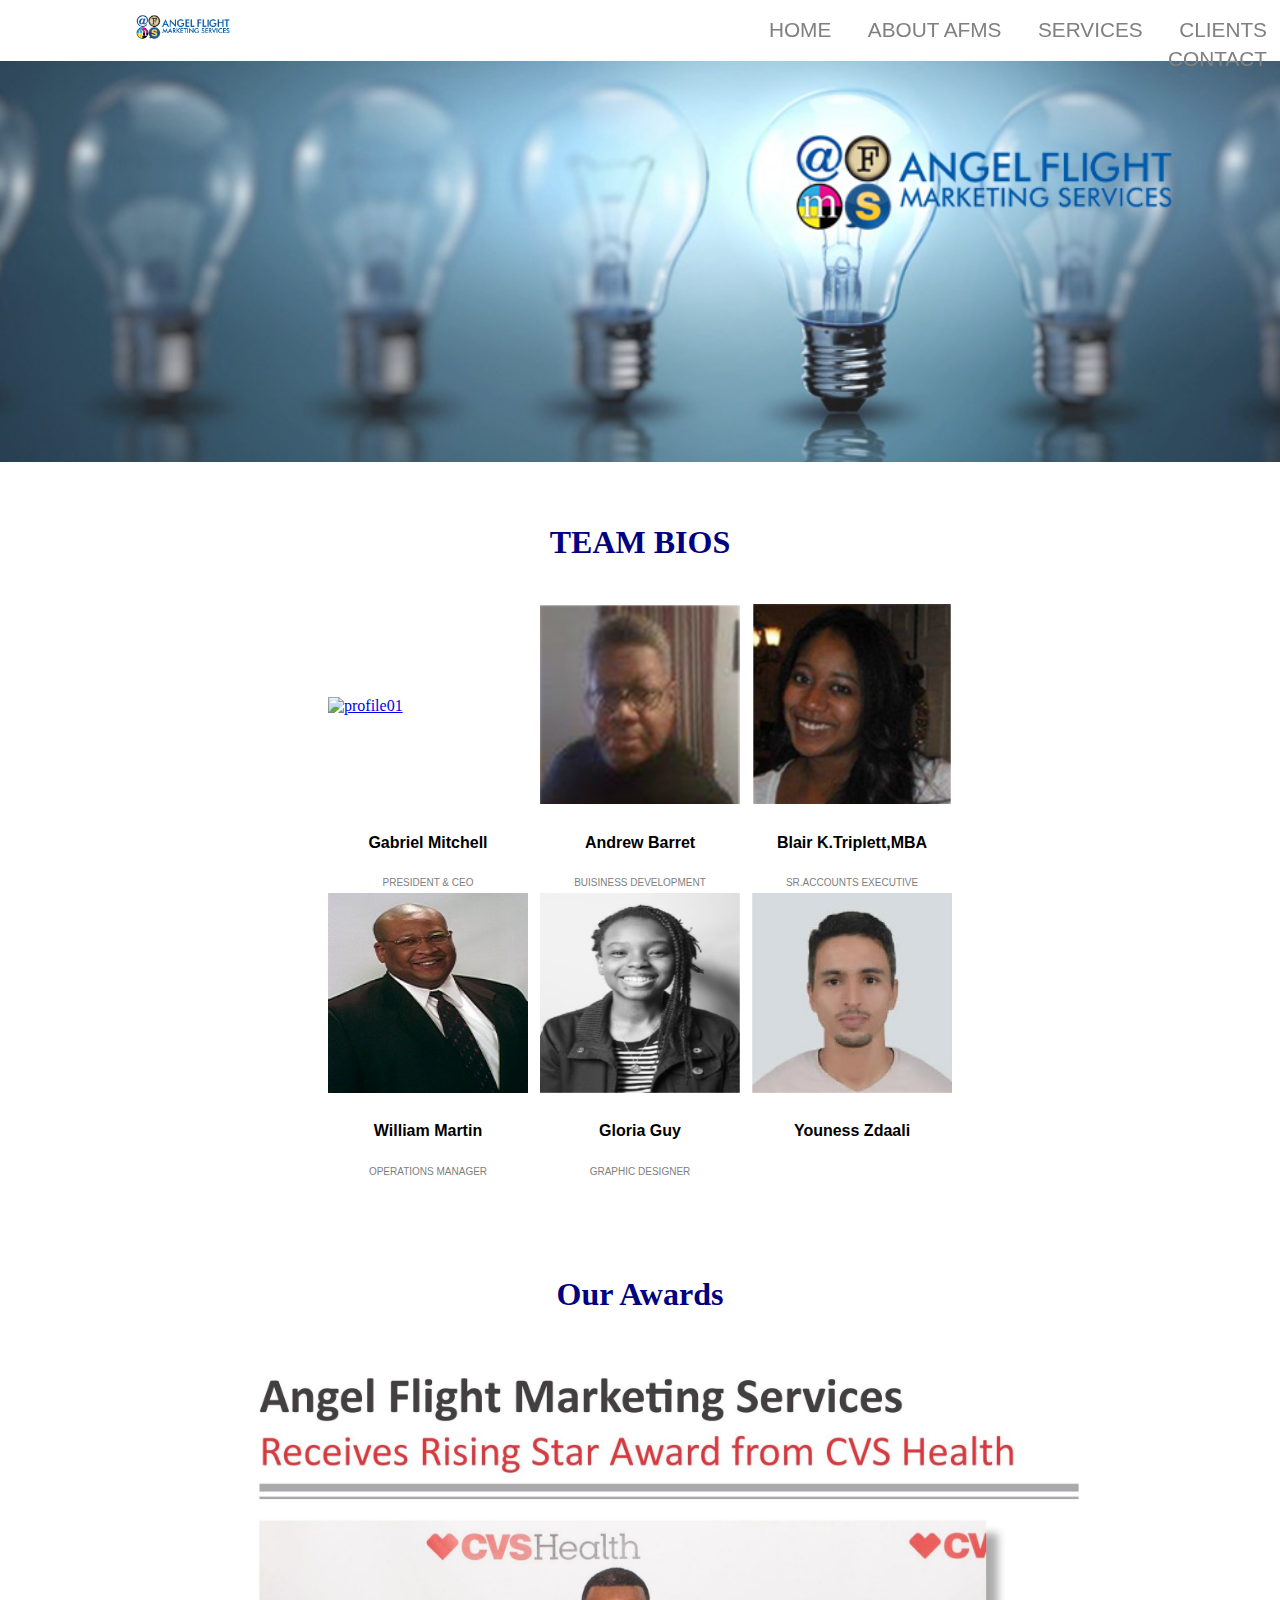
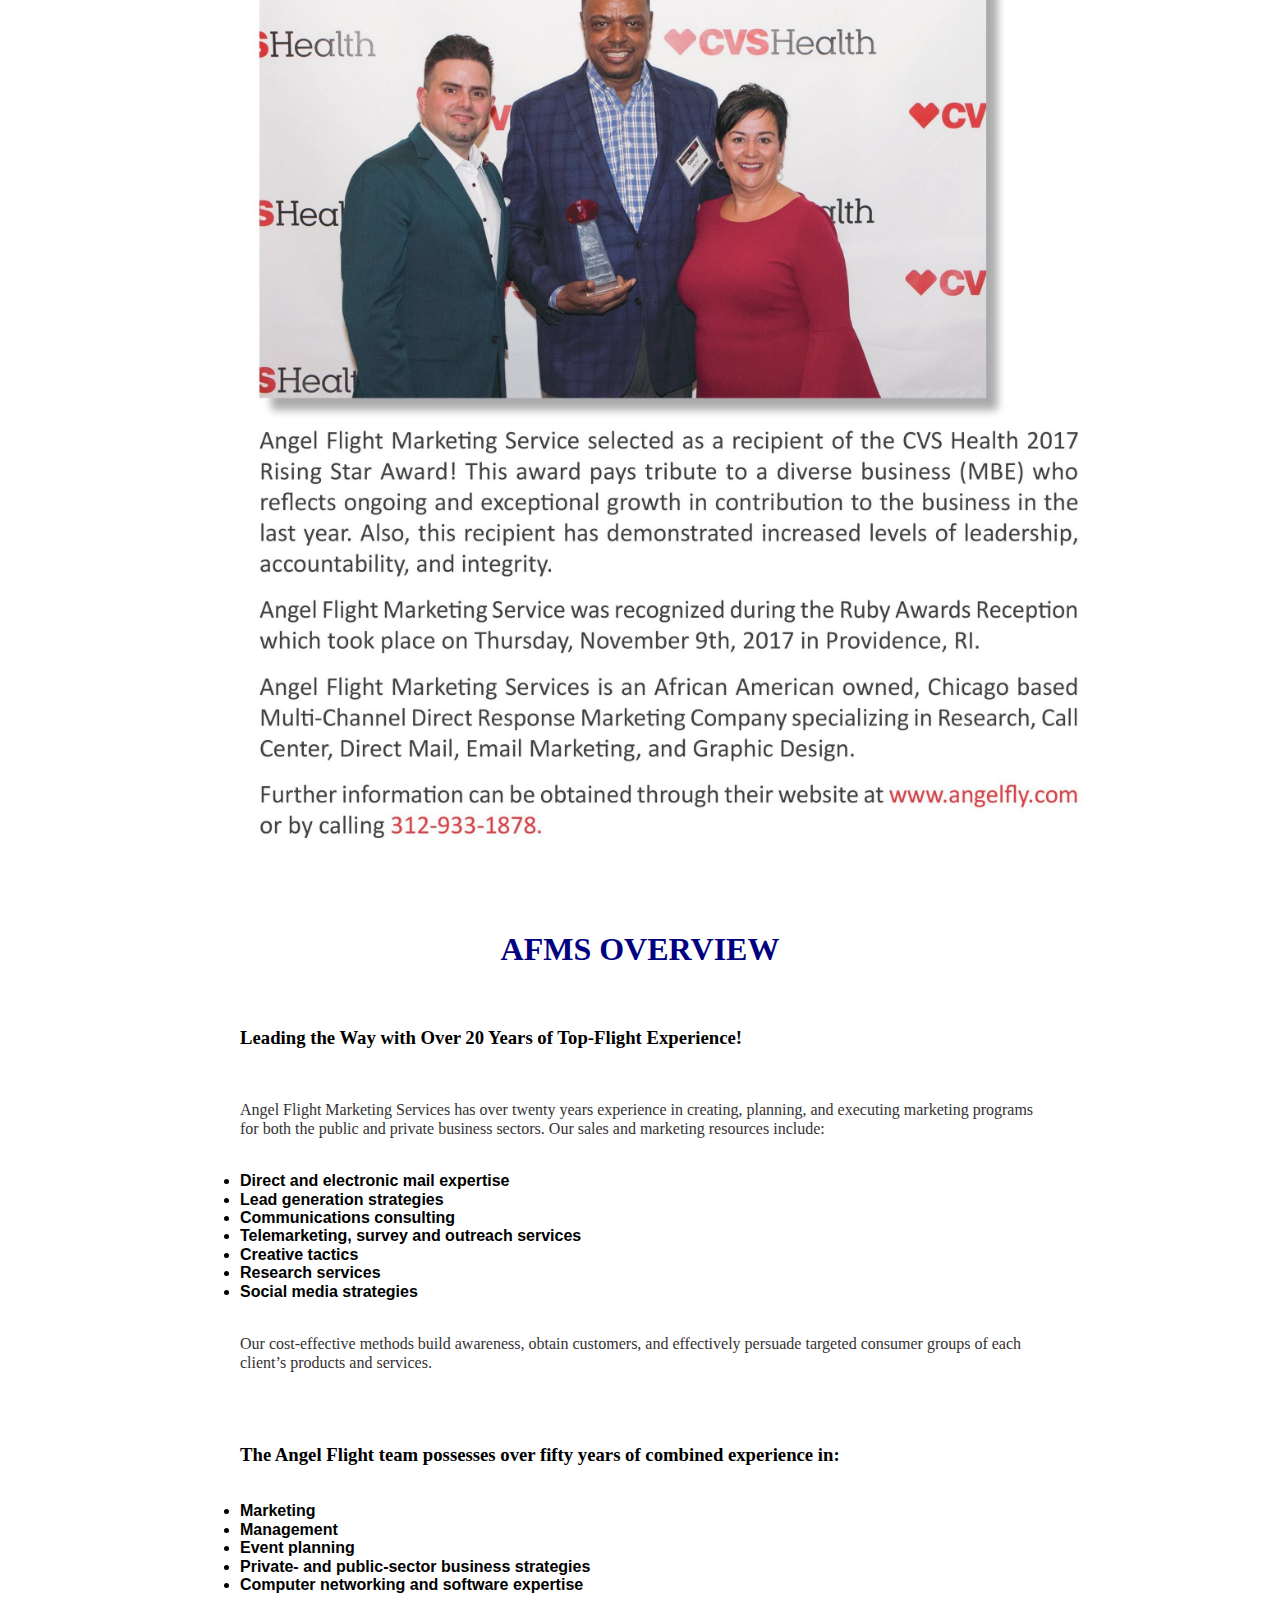
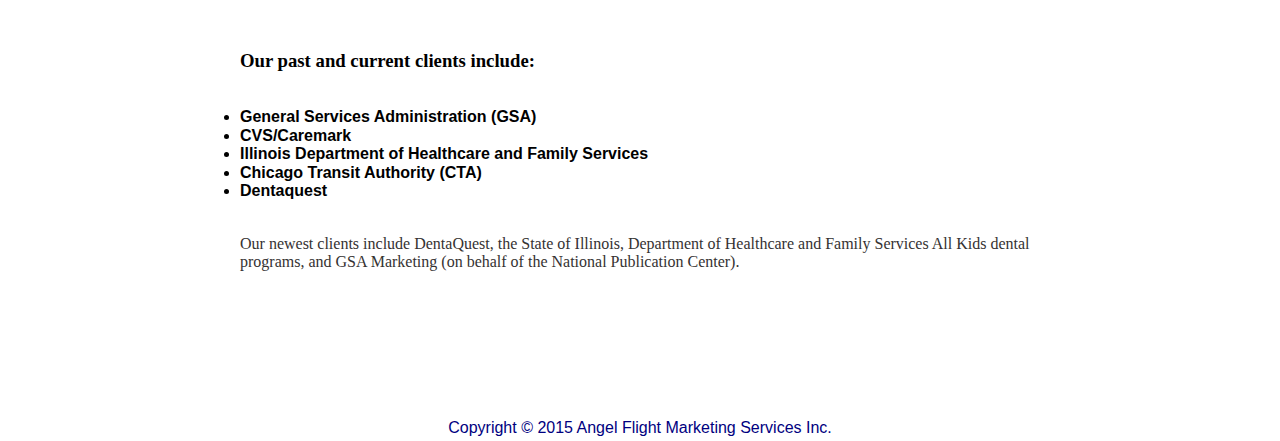
==== commit c1a40414: "Update aboutafms.html" ====
--- a/aboutafms.html
+++ b/aboutafms.html
@@ -170,7 +170,7 @@
       <br><br><br><br><br><br><br>
     </div>
     <footer>
-      Made by Hojin Lee
+      Copyright © 2015 Angel Flight Marketing Services Inc.
     </footer>
   </body>
 </html>
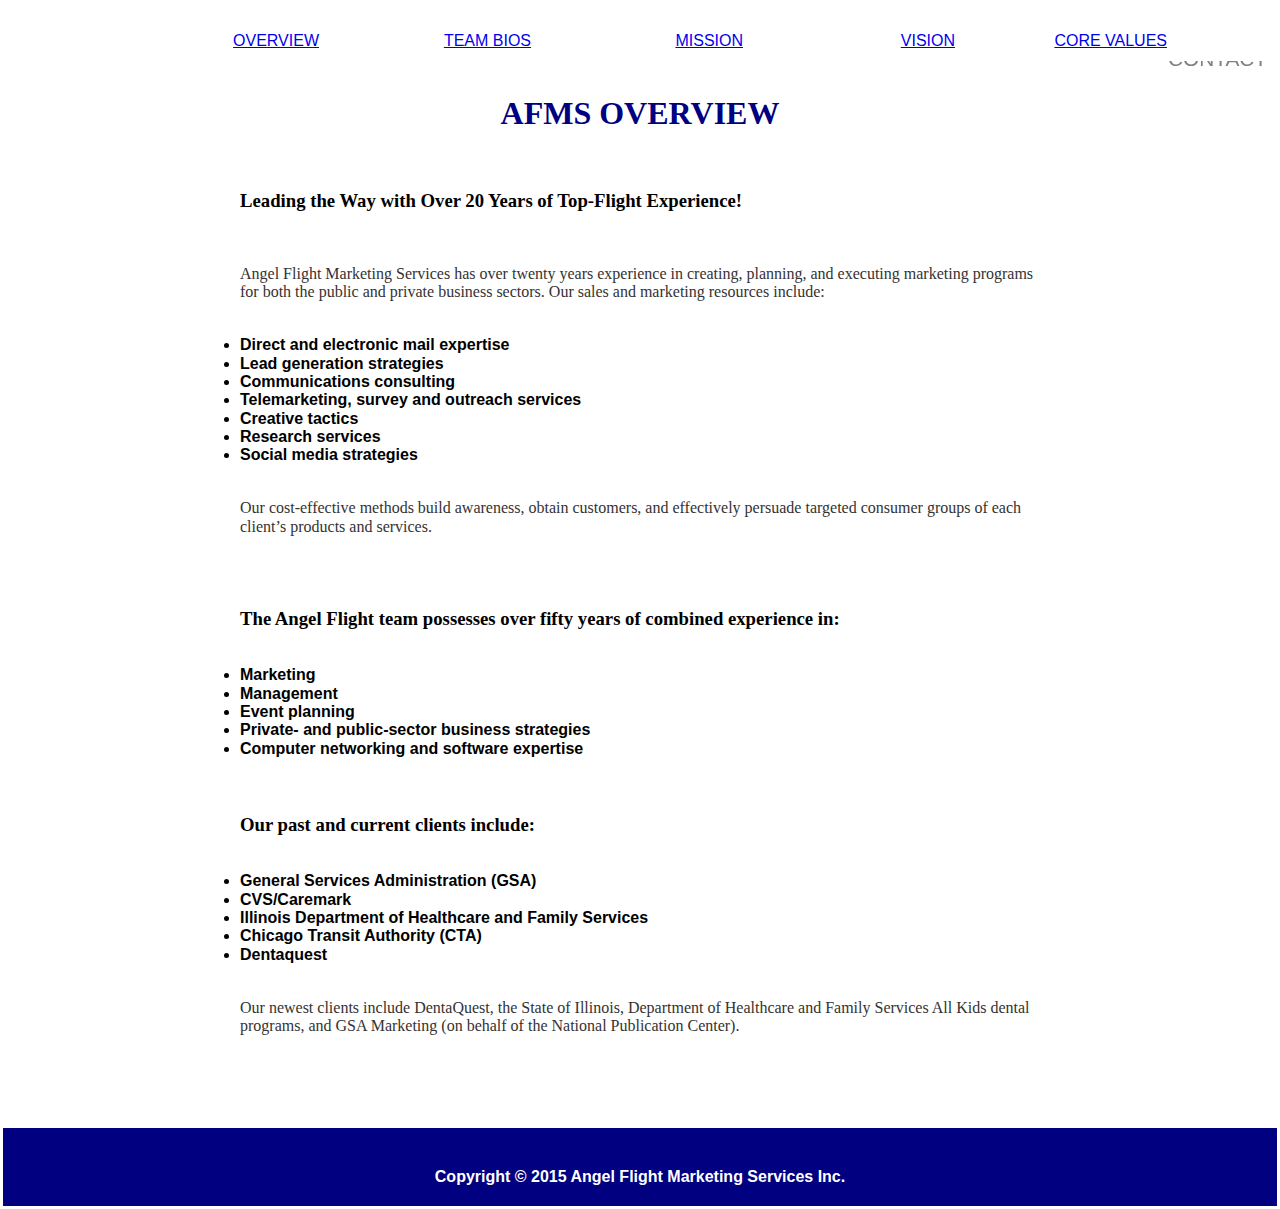
==== commit 052459fd: "Update aboutafms.html" ====
--- a/aboutafms.html
+++ b/aboutafms.html
@@ -4,6 +4,10 @@
     <meta charset="utf-8">
     <link rel="stylesheet" href="style/style2.css">
     <link rel="stylesheet" href="style/normalize.css">
+    <link rel="stylesheet" href="style/jquery.bxslider.css">
+    <script src="js/jquery.min.js"></script>
+    <script src="js/jquery.bxslider.min.js"></script>
+    <script src="js/slider.js"></script>
     <title>Angel Flight Marketing Services</title>
   </head>
   <body>
@@ -17,122 +21,29 @@
         <li class="nav-item"><a href="contact.html">CONTACT</a></li>
       </ul>
     </nav>
-    <div class="contents"><br><br>
-      <img src="image/banner1.png" alt="banner1" class="banner1"><br><br><br>
-      <h1>TEAM BIOS</h1><br>
+    <nav class="nav2">
       <table>
         <tr>
           <td>
-            <a href="#">
-              <div class="screen">
-                <div class="top">
-                  Gabriel Mitchell
-                </div>
-                <div class="bottom">
-                  GMITCHELL@ANGELFLY.COM
-                </div>
-                <img src="image/profile01.jpg" alt="profile01">
-              </div>
-            </a>
+            <a href="aboutafms.html"><p>OVERVIEW</p></a>
           </td>
           <td>
-            <a href="#">
-              <div class="screen">
-                <div class="top">
-                  Andrew Barret
-                </div>
-                <div class="bottom">
-                  THEDREW.ANGELFLY.COM
-                </div>
-                <img src="image/profile02.PNG" alt="profile02">
-              </div>
-            </a>
+            <a href="teambios.html"><p>TEAM BIOS</p></a>
           </td>
           <td>
-            <a href="#">
-              <div class="screen">
-                <div class="top">
-                  Blair K.Triplett,MBA
-                </div>
-                <div class="bottom">
-                  BKTRIP@ANGELFLY.COM
-                </div>
-                <img src="image/profile03.PNG" alt="profile03">
-              </div>
-            </a>
+            <a href="mission.html"><p>MISSION</p></a>
+          </td>
+          <td>
+            <a href="vision.html"><p>VISION</p></a>
+          </td>
+          <td>
+            <a href="corevalues.html"><p>CORE VALUES<p></a>
           </td>
         </tr>
-        <tr class="name">
-          <td><h4>Gabriel Mitchell</h4></td>
-          <td><h4>Andrew Barret</h4></td>
-          <td><h4>Blair K.Triplett,MBA</h4></td>
-        </tr>
-        <tr class="part">
-          <td>PRESIDENT & CEO</td>
-          <td>BUISINESS DEVELOPMENT</td>
-          <td>SR.ACCOUNTS EXECUTIVE</td>
-        </tr>
-        <tr>
-          <td>
-            <a href="#">
-              <div class="screen">
-                <div class="top">
-                  William Martin
-                </div>
-                <div class="bottom">
-                  WMARTIN@ANGELFLY.COM
-                </div>
-                <img src="image/profile04.JPG" alt="profile04">
-              </div>
-            </a>
-          </td>
-          <td>
-            <a href="#">
-              <div class="screen">
-                <div class="top">
-                  Gloria Guy
-                </div>
-                <div class="bottom">
-                  EMAIL@ANGELFLY.COM
-                </div>
-                <img src="image/profile05.jpg" alt="profile05">
-              </div>
-            </a>
-          </td>
-          <td>
-            <a href="#">
-              <div class="screen">
-                <div class="top">
-                  Youness Zdaali
-                </div>
-                <div class="bottom">
-                  EMAIL@ANGELFLY.COM
-                </div>
-                <img src="image/profile06.jpg" alt="profile06">
-              </div>
-            </a>
-          </td>
-        </tr>
-        <tr class="name">
-          <td><h4>William Martin</h4></td>
-          <td><h4>Gloria Guy</h4></td>
-          <td><h4>Youness Zdaali</h4></td>
-        </tr>
-        <tr class="part">
-          <td>OPERATIONS MANAGER</td>
-          <td>GRAPHIC DESIGNER</td>
-          <td> </td>
-        </tr>
       </table>
-    </div>
-    <div class="aboutafmsaward">
+    </nav>
+    <div class="aboutafmstext">
       <br><br><br><br>
-      <h1>Our Awards</h1>
-      <br><br>
-      <img src="image/AFMS CVS Health Rising Star  Recognition Award 2017.jpg" alt="AFMS CVS Health Rising Star  Recognition Award 2017" class="award">
-    </div>
-    <div class="aboutafmstext">
-      <br><br>
       <h1>AFMS OVERVIEW</h1>
       <br>
       <h3>Leading the Way with Over 20 Years of Top-Flight Experience!</h3><br>
@@ -167,7 +78,7 @@
       </ul>
       <br>
       <p>Our newest clients include DentaQuest, the State of Illinois, Department of Healthcare and Family Services All Kids dental programs, and GSA Marketing (on behalf of the National Publication Center).</p>
-      <br><br><br><br><br><br><br>
+      <br><br><br><br>
     </div>
     <footer>
       Copyright © 2015 Angel Flight Marketing Services Inc.
--- a/style/style2.css
+++ b/style/style2.css
@@ -136,12 +136,6 @@
   width: 320px;
   height: 420px;
 }
-footer{
-  text-align: center;
-  border: solid white;
-  color: navy;
-  font-family: 'Nanum Gothic',helvetica, sans-serif;
-}
 .imag{
   height: 570px;
 }
@@ -187,3 +181,13 @@
   margin-top: 30px;
   margin-left: 20px;
 }
+footer{
+  text-align: center;
+  font-weight: bold;
+  border: solid white;
+  padding-top: 40px;
+  padding-bottom: 20px;
+  color: white;
+  font-family: 'Nanum Gothic',helvetica, sans-serif;
+  background-color: navy;
+}
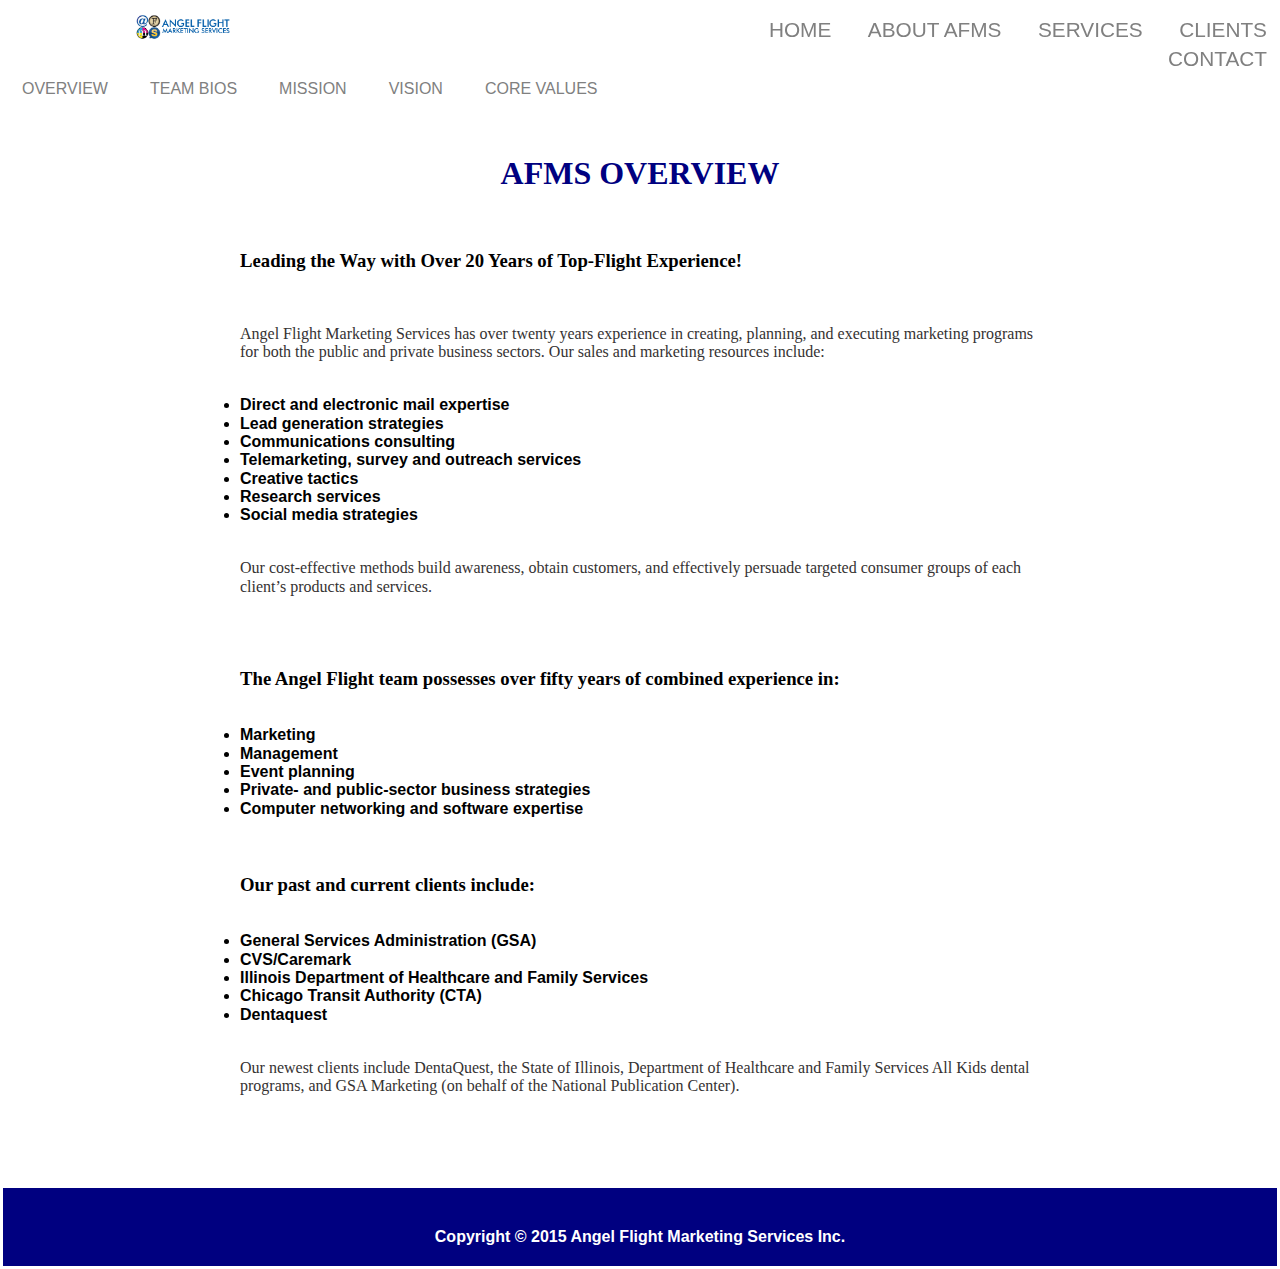
==== commit 4acf130b: "Update aboutafms.html" ====
--- a/aboutafms.html
+++ b/aboutafms.html
@@ -11,7 +11,7 @@
     <title>Angel Flight Marketing Services</title>
   </head>
   <body>
-    <nav>
+    <nav class="nav1">
       <ul>
         <li><a href="index.html"><img src="image/AFMS_Final_Line_RGB.jpg" alt="company logo" class="logo"></a></li>
         <li class="nav-item"><a href="index.html">HOME</a></li>
--- a/style/style2.css
+++ b/style/style2.css
@@ -49,9 +49,6 @@
   opacity: 0;
   transition: all .35s;
 }
-.banner1 {
-  width: 1350px;
-}
 a:hover .screen::after{
   opacity: 1;
 }
@@ -191,3 +188,37 @@
   font-family: 'Nanum Gothic',helvetica, sans-serif;
   background-color: navy;
 }
+nav.nav2{
+  position: absolute;
+  font-family: 'Nanum Gothic',helvetica, sans-serif;
+  height: 60px;
+  top: 61px;
+  z-index: 2;
+  padding: 0;
+  text-align: center;
+  border: 0;
+}
+.nav2 a{
+  text-decoration: none;
+}
+.nav2 table{
+  margin: 0;
+}
+.nav2 table td{
+  width: auto;
+  padding-left: 20px;
+  padding-right: 20px;
+}
+.nav2 table p{
+  font-family: 'Nanum Gothic',helvetica, sans-serif;
+  text-decoration: none;
+  color: gray;
+}
+.banner1 {
+  width: 1350px;
+  margin-top: 60px;
+}
+.aboutafmstext{
+  margin-top: 60px;
+}
+
